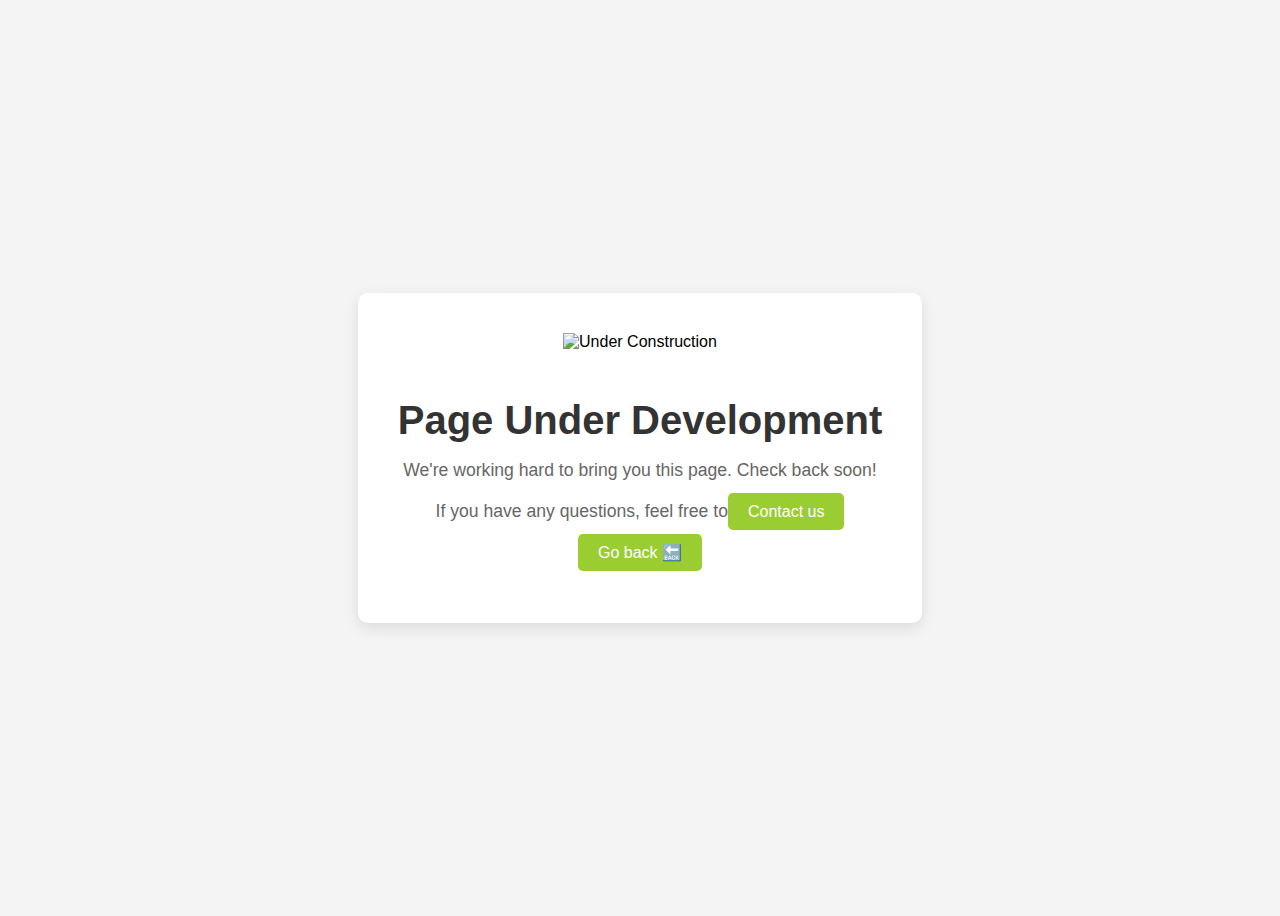
==== assets/unready page/underdevelopment.html @ 59f9f805 "Add files via upload" ====
<!DOCTYPE html>
<html lang="en">

<head>
    <meta charset="UTF-8">
    <meta name="viewport" content="width=device-width, initial-scale=1.0">
    <meta http-equiv="X-UA-Compatible" content="ie=edge">
    <title>Page Under Development</title>
    <link rel="stylesheet" href="underdevelopment.css">
    <link href="vendor/bootstrap/css/bootstrap.min.css" rel="stylesheet">
</head>

<body>
    <div class="container">
        <div class="content">
            <img src="/kipronohantony-tony.github.io-705aee6/assets/images/underconstructin.png"
                alt="Under Construction" class="construction-icon">
            <h1>Page Under Development</h1>
            <p>We're working hard to bring you this page. Check back soon!</p>
            <div class="contact-info">
                <p>If you have any questions, feel free to<a class="contact-button"
                        href="mailto:kipronohantony@gmail.com?subject=Inquiry&body=Hello, I have a question regarding your services.">Contact
                        us</a>

                <p><a href="/kipronohantony-tony.github.io-705aee6/index.html" class="back-button">Go back 🔙</a></p>
            </div>
        </div>
    </div>
</body>

</html>
---- assets/unready page/underdevelopment.css ----
.construction-icon {
    margin: 0;
    padding: 0;
    box-sizing: border-box;
}

body {
    font-family: Arial, sans-serif;
    background-color: #f4f4f4;
    display: flex;
    justify-content: center;
    align-items: center;
    height: 100vh;
}

.container {
    text-align: center;
    background-color: #fff;
    padding: 40px;
    border-radius: 10px;
    box-shadow: 0 5px 15px rgba(0, 0, 0, 0.1);
}

.construction-icon {
    width: 400px;
    margin-bottom: 20px;
}

h1 {
    font-size: 2.5rem;
    color: #333;
    margin-bottom: 10px;
}

p {
    font-size: 1.1rem;
    color: #666;
    margin-bottom: 20px;
}

a {
    color: #0066cc;
    text-decoration: none;
}

a:hover {
    text-decoration: underline;
}*/

@import url('https://fonts.googleapis.com/css2?family=Roboto&display=swap');
html, body { 
  
  margin: 0;
  height: 100%;
  overflow: hidden;
  font-family: 'Roboto' !important; 
  color: white;
  font-size: 9px;
}

#magic {

  position: fixed;
  width: 100%;
  height: 100vh;
  display: block;
  top: 0;
  left: 0;
  z-index: -9999;
}

.playground{

  position: fixed;
  width: 100%;
  height: 100vh;
  display: block;
  top: 0;
  left: 0;
  display: flex;
  flex-wrap: nowrap;
  flex-direction: column;
  justify-content: flex-end;
  align-items: center;

}
.bottomPosition{

  text-align: center;
  margin-bottom: 50px;
  
}
.minText{
  
  font-size: 14px;
}

a {
  color: white;
  font-size: 12px;
  text-decoration: none;
}

.logo {
    width: 50px;
    height: 50px;
}


body {
    font-family: Arial, sans-serif;
    background-color: #f4f4f4;
    display: flex;
    justify-content: center;
    align-items: center;
    height: 100vh;
}

.container {
    text-align: center;
    background-color: #fff;
    padding: 40px;
    border-radius: 10px;
    box-shadow: 0 5px 15px rgba(0, 0, 0, 0.1);
}



a.contact-button,
a.back-button {
    background-color:yellowgreen;
    color: white;
    padding: 10px 20px;
    text-decoration: none;
    border-radius: 5px;
    font-size: 1rem;
}

a.contact-button:hover,
a.back-button:hover {
    background-color: #0056b3;
}
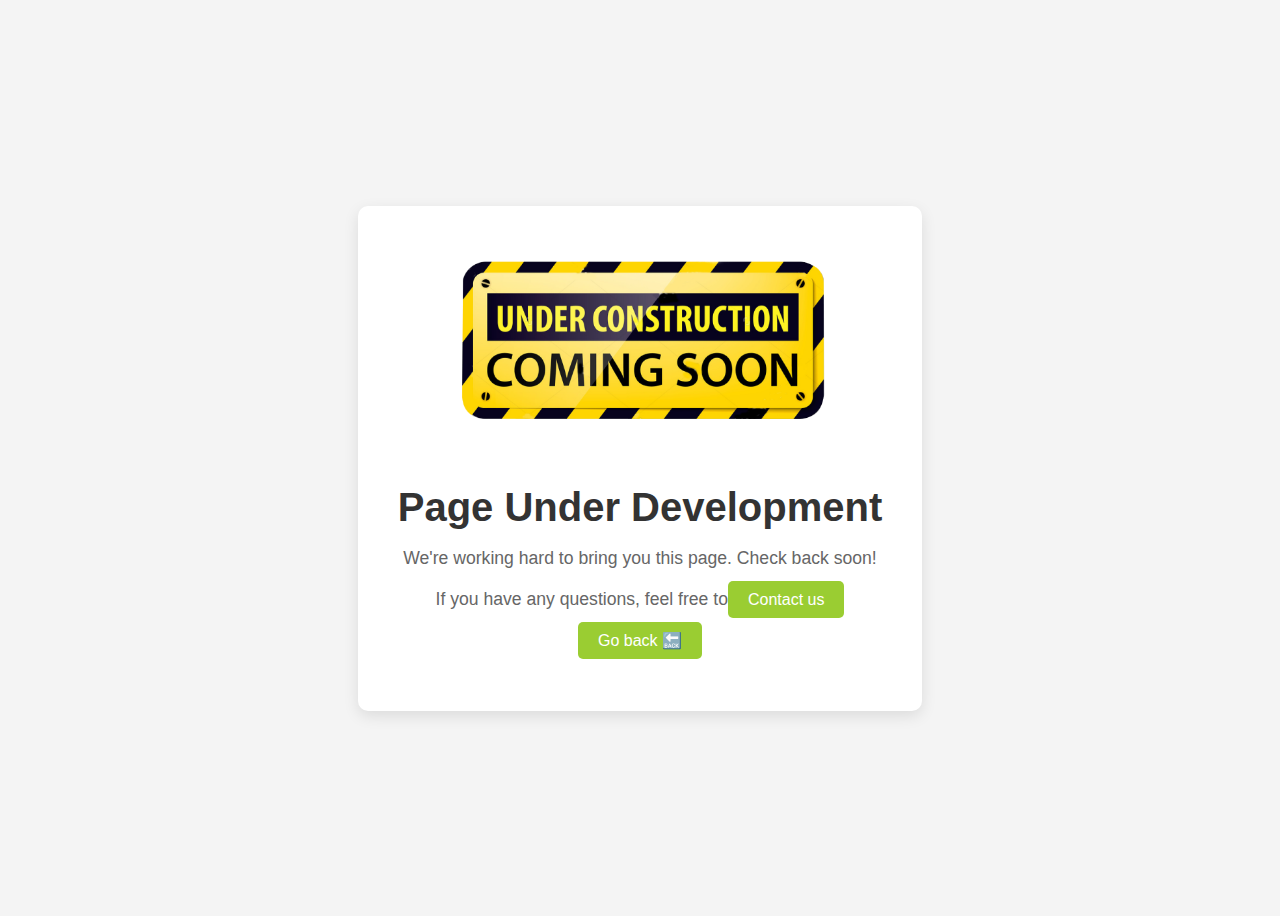
==== commit fb856346: "Update underdevelopment.html" ====
--- a/assets/unready page/underdevelopment.html
+++ b/assets/unready page/underdevelopment.html
@@ -8,12 +8,13 @@
     <title>Page Under Development</title>
     <link rel="stylesheet" href="underdevelopment.css">
     <link href="vendor/bootstrap/css/bootstrap.min.css" rel="stylesheet">
+    
 </head>
 
 <body>
     <div class="container">
         <div class="content">
-            <img src="/kipronohantony-tony.github.io-705aee6/assets/images/underconstructin.png"
+            <img src="../images/underconstructin.png"
                 alt="Under Construction" class="construction-icon">
             <h1>Page Under Development</h1>
             <p>We're working hard to bring you this page. Check back soon!</p>
@@ -22,10 +23,10 @@
                         href="mailto:kipronohantony@gmail.com?subject=Inquiry&body=Hello, I have a question regarding your services.">Contact
                         us</a>
 
-                <p><a href="/kipronohantony-tony.github.io-705aee6/index.html" class="back-button">Go back 🔙</a></p>
+                <p><a href="/index.html" class="back-button">Go back 🔙</a></p>
             </div>
         </div>
     </div>
 </body>
 
-</html>+</html>
